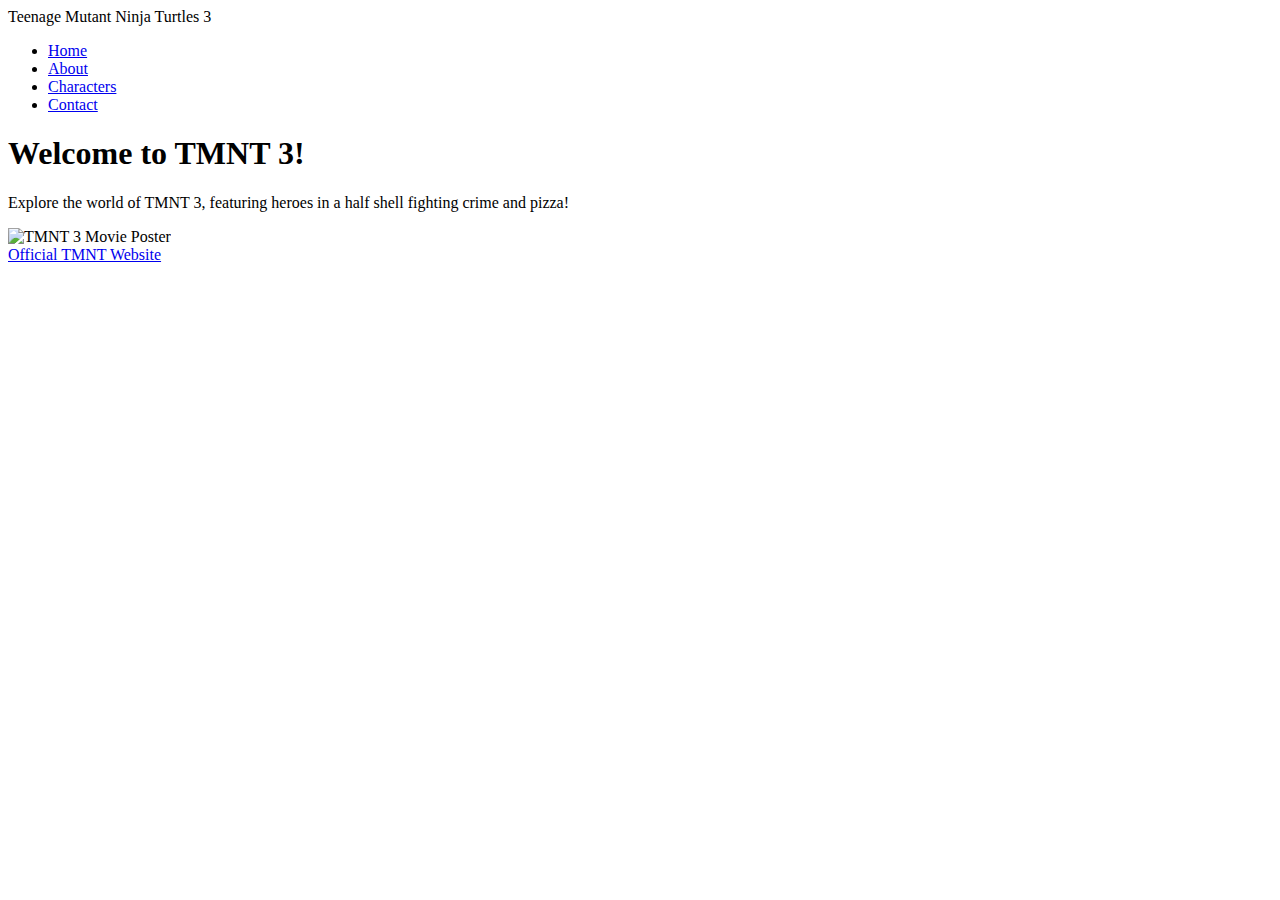
==== index.html @ 4b117f66 "update" ====
<!DOCTYPE html>
<html lang="en">
<head>
    <meta charset="UTF-8">
    <meta name="viewport" content="width=device-width, initial-scale=1.0">
    <title>Teenage Mutant Ninja Turtles 3 - Home</title>
    <link rel="stylesheet" href="tmnt3/css/styles.css">
</head>
<body>
    <div class="container">
        <header>
            Teenage Mutant Ninja Turtles 3
        </header>

        <nav>
            <ul>
                <li><a href="index.html">Home</a></li>
                <li><a href="about.html">About</a></li>
                <li><a href="characters.html">Characters</a></li>
                <li><a href="contact.html">Contact</a></li>
            </ul>
        </nav>

        <main>
            <h1>Welcome to TMNT 3!</h1>
            <p>Explore the world of TMNT 3, featuring heroes in a half shell fighting crime and pizza!</p>
            <img src="images/tmnt-home.jpg" alt="TMNT 3 Movie Poster" />
        </main>

        <footer>
            <a href="https://www.tmnt.com" target="_blank">Official TMNT Website</a>
        </footer>
    </div>
</body>
</html>
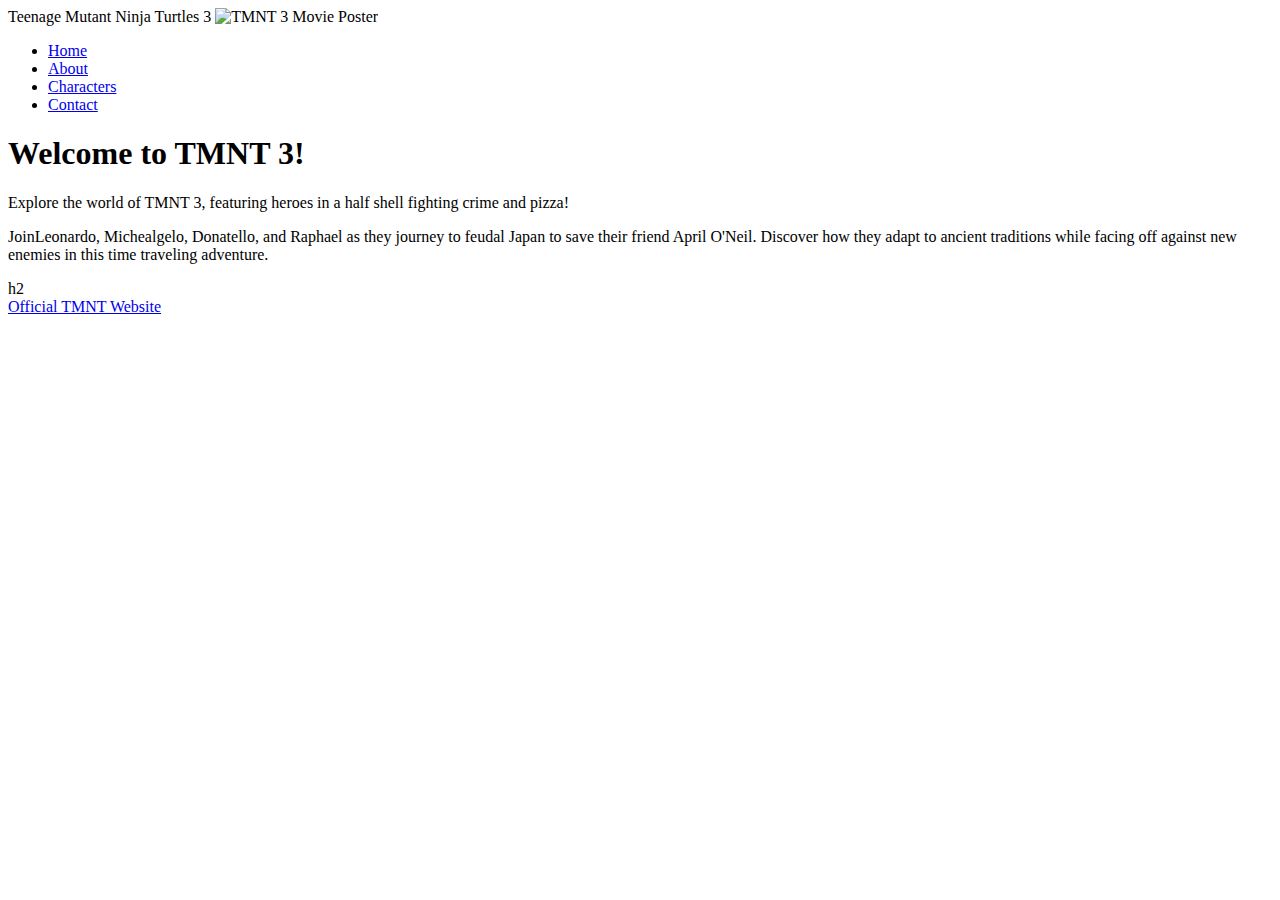
==== commit eee1dbb0: "update" ====
--- a/index.html
+++ b/index.html
@@ -7,9 +7,11 @@
     <link rel="stylesheet" href="tmnt3/css/styles.css">
 </head>
 <body>
-    <div class="container">
+    <div id="container">
         <header>
             Teenage Mutant Ninja Turtles 3
+
+            <img src="images/tmnt-home.jpg" alt="TMNT 3 Movie Poster" />
         </header>
 
         <nav>
@@ -24,7 +26,8 @@
         <main>
             <h1>Welcome to TMNT 3!</h1>
             <p>Explore the world of TMNT 3, featuring heroes in a half shell fighting crime and pizza!</p>
-            <img src="images/tmnt-home.jpg" alt="TMNT 3 Movie Poster" />
+           <p>JoinLeonardo, Michealgelo, Donatello, and Raphael as they journey to feudal Japan to save their friend April O'Neil. Discover how they adapt to ancient traditions while facing off against new enemies in this time traveling adventure.</p>
+            h2
         </main>
 
         <footer>
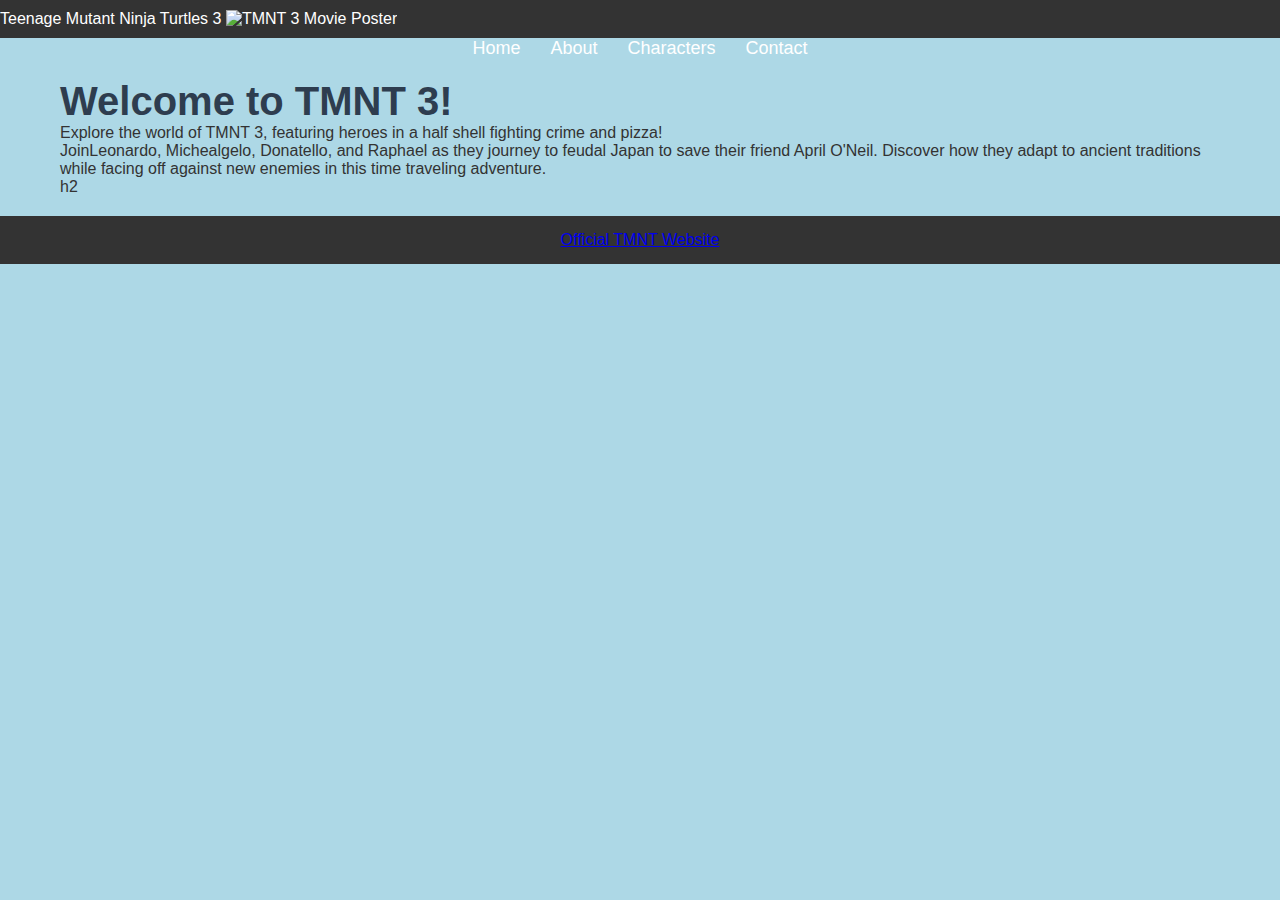
==== commit a72ec3c3: "update" ====
--- a/index.html
+++ b/index.html
@@ -4,8 +4,15 @@
     <meta charset="UTF-8">
     <meta name="viewport" content="width=device-width, initial-scale=1.0">
     <title>Teenage Mutant Ninja Turtles 3 - Home</title>
-    <link rel="stylesheet" href="tmnt3/css/styles.css">
+    <link rel="stylesheet" href="styles.css">
 </head>
+
+<style>
+    body {
+        background-color: lightblue;
+
+    }
+</style>
 <body>
     <div id="container">
         <header>
--- a/styles.css
+++ b/styles.css
@@ -0,0 +1,95 @@
+/* Global Styles */
+* {
+    margin: 0;
+    padding: 0;
+    box-sizing: border-box;
+    font-family: Arial, sans-serif;
+}
+
+body {
+    background-color: #f0f0f0;
+    color: #333;
+}
+
+header {
+    background-color: #333;
+    color: #fff;
+    padding: 10px 0;
+}
+
+nav ul {
+    list-style-type: none;
+    display: flex;
+    justify-content: center;
+}
+
+nav ul li {
+    margin: 0 15px;
+}
+
+nav ul li a {
+    color: white;
+    text-decoration: none;
+    font-size: 18px;
+}
+
+footer {
+    background-color: #333;
+    color: white;
+    text-align: center;
+    padding: 15px 0;
+}
+
+/* Main Content */
+main {
+    padding: 20px;
+    max-width: 1200px;
+    margin: 0 auto;
+}
+
+h1 {
+    font-size: 2.5rem;
+    color: #2e3d4f;
+}
+
+.intro, .movie-info {
+    margin-bottom: 30px;
+}
+
+/* Responsive Design */
+@media only screen and (max-width: 768px) {
+    nav ul {
+        flex-direction: column;
+        align-items: center;
+    }
+
+    nav ul li {
+        margin-bottom: 10px;
+    }
+
+    h1 {
+        font-size: 2rem;
+    }
+
+    .movie-info p {
+        font-size: 1.2rem;
+    }
+}
+
+@media only screen and (max-width: 480px) {
+    nav ul li {
+        margin-bottom: 8px;
+    }
+
+    h1 {
+        font-size: 1.5rem;
+    }
+
+    .intro p, .movie-info p {
+        font-size: 1rem;
+    }
+
+    footer {
+        font-size: 0.9rem;
+    }
+}
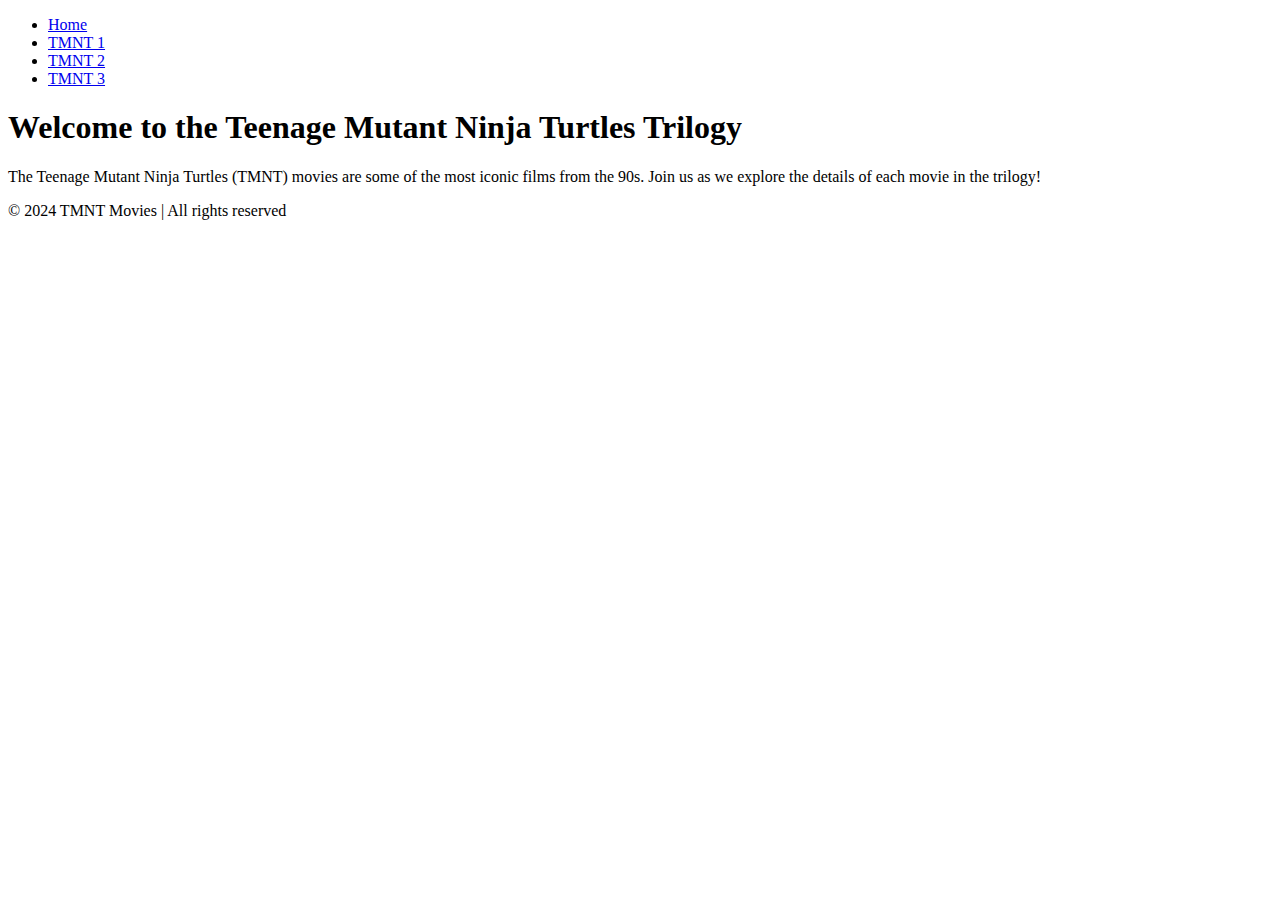
==== commit c60170b2: "Add files via upload" ====
--- a/index.html
+++ b/index.html
@@ -3,43 +3,32 @@
 <head>
     <meta charset="UTF-8">
     <meta name="viewport" content="width=device-width, initial-scale=1.0">
-    <title>Teenage Mutant Ninja Turtles 3 - Home</title>
-    <link rel="stylesheet" href="styles.css">
+    <title>Teenage Mutant Ninja Turtles Movies</title>
+    <link rel="stylesheet" href="css/styles.css"> <!-- Link to the CSS file in the css folder -->
 </head>
+<body>
 
-<style>
-    body {
-        background-color: lightblue;
-
-    }
-</style>
-<body>
-    <div id="container">
-        <header>
-            Teenage Mutant Ninja Turtles 3
-
-            <img src="images/tmnt-home.jpg" alt="TMNT 3 Movie Poster" />
-        </header>
-
+    <header>
         <nav>
             <ul>
                 <li><a href="index.html">Home</a></li>
-                <li><a href="about.html">About</a></li>
-                <li><a href="characters.html">Characters</a></li>
-                <li><a href="contact.html">Contact</a></li>
+                <li><a href="tmnt1.html">TMNT 1</a></li>
+                <li><a href="tmnt2.html">TMNT 2</a></li>
+                <li><a href="tmnt3.html">TMNT 3</a></li>
             </ul>
         </nav>
+    </header>
 
-        <main>
-            <h1>Welcome to TMNT 3!</h1>
-            <p>Explore the world of TMNT 3, featuring heroes in a half shell fighting crime and pizza!</p>
-           <p>JoinLeonardo, Michealgelo, Donatello, and Raphael as they journey to feudal Japan to save their friend April O'Neil. Discover how they adapt to ancient traditions while facing off against new enemies in this time traveling adventure.</p>
-            h2
-        </main>
+    <div id="container">
+        <section class="intro">
+            <h1>Welcome to the Teenage Mutant Ninja Turtles Trilogy</h1>
+            <p>The Teenage Mutant Ninja Turtles (TMNT) movies are some of the most iconic films from the 90s. Join us as we explore the details of each movie in the trilogy!</p>
+        </section>
+    </div>
 
-        <footer>
-            <a href="https://www.tmnt.com" target="_blank">Official TMNT Website</a>
-        </footer>
-    </div>
+    <footer>
+        <p>&copy; 2024 TMNT Movies | All rights reserved</p>
+    </footer>
+
 </body>
 </html>
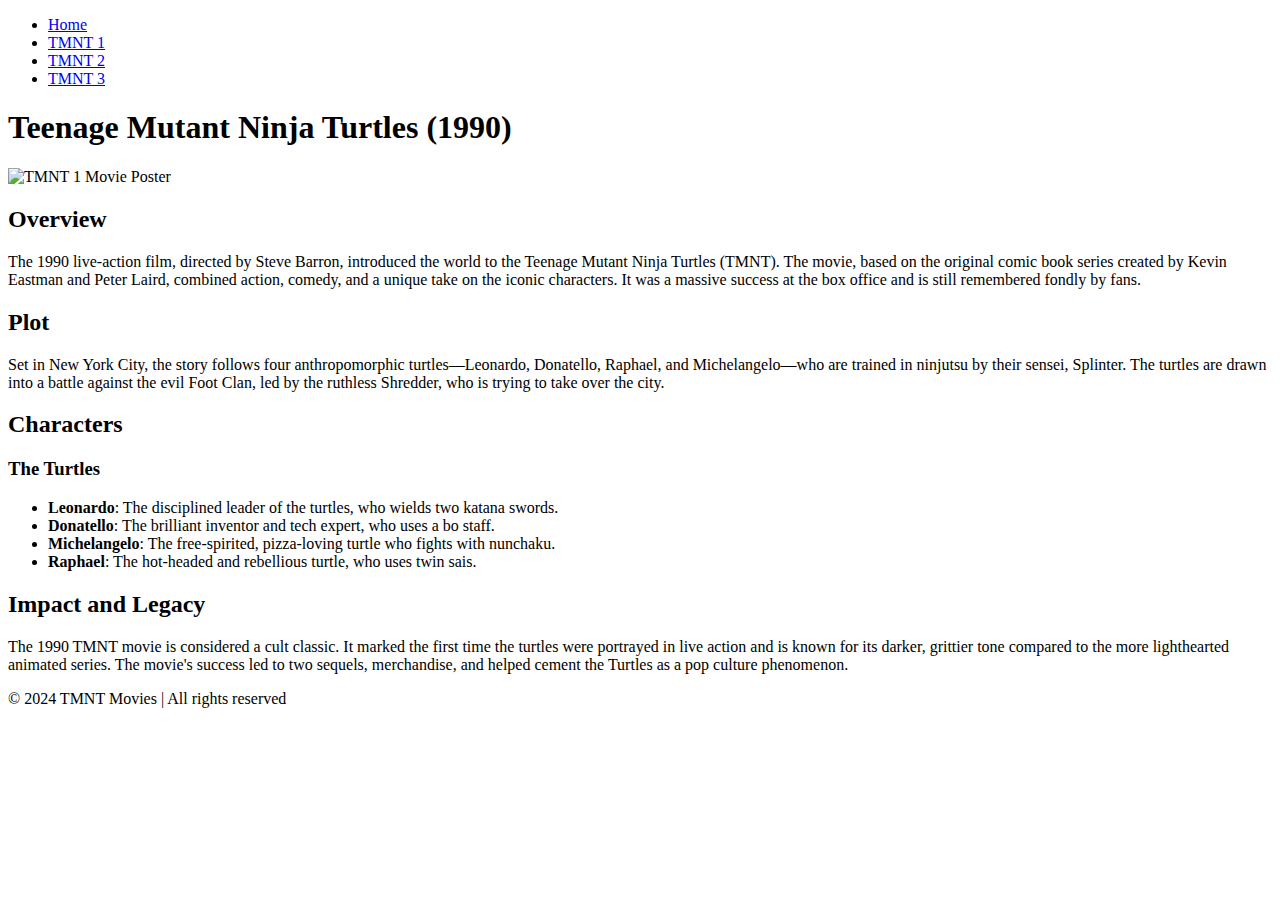
==== commit 61e572fd: "update" ====
--- a/index.html
+++ b/index.html
@@ -3,8 +3,8 @@
 <head>
     <meta charset="UTF-8">
     <meta name="viewport" content="width=device-width, initial-scale=1.0">
-    <title>Teenage Mutant Ninja Turtles Movies</title>
-    <link rel="stylesheet" href="css/styles.css"> <!-- Link to the CSS file in the css folder -->
+    <title>TMNT 1 (1990)</title>
+    <link rel="stylesheet" href="css/styles.css">
 </head>
 <body>
 
@@ -20,9 +20,28 @@
     </header>
 
     <div id="container">
-        <section class="intro">
-            <h1>Welcome to the Teenage Mutant Ninja Turtles Trilogy</h1>
-            <p>The Teenage Mutant Ninja Turtles (TMNT) movies are some of the most iconic films from the 90s. Join us as we explore the details of each movie in the trilogy!</p>
+        <section class="movie">
+            <h1>Teenage Mutant Ninja Turtles (1990)</h1>
+            
+            <img src="images/tmnt-about.jpg" alt="TMNT 1 Movie Poster">
+
+            <h2>Overview</h2>
+            <p>The 1990 live-action film, directed by Steve Barron, introduced the world to the Teenage Mutant Ninja Turtles (TMNT). The movie, based on the original comic book series created by Kevin Eastman and Peter Laird, combined action, comedy, and a unique take on the iconic characters. It was a massive success at the box office and is still remembered fondly by fans.</p>
+            
+            <h2>Plot</h2>
+            <p>Set in New York City, the story follows four anthropomorphic turtles—Leonardo, Donatello, Raphael, and Michelangelo—who are trained in ninjutsu by their sensei, Splinter. The turtles are drawn into a battle against the evil Foot Clan, led by the ruthless Shredder, who is trying to take over the city.</p>
+            
+            <h2>Characters</h2>
+            <h3>The Turtles</h3>
+            <ul>
+                <li><strong>Leonardo</strong>: The disciplined leader of the turtles, who wields two katana swords.</li>
+                <li><strong>Donatello</strong>: The brilliant inventor and tech expert, who uses a bo staff.</li>
+                <li><strong>Michelangelo</strong>: The free-spirited, pizza-loving turtle who fights with nunchaku.</li>
+                <li><strong>Raphael</strong>: The hot-headed and rebellious turtle, who uses twin sais.</li>
+            </ul>
+
+            <h2>Impact and Legacy</h2>
+            <p>The 1990 TMNT movie is considered a cult classic. It marked the first time the turtles were portrayed in live action and is known for its darker, grittier tone compared to the more lighthearted animated series. The movie's success led to two sequels, merchandise, and helped cement the Turtles as a pop culture phenomenon.</p>
         </section>
     </div>
 
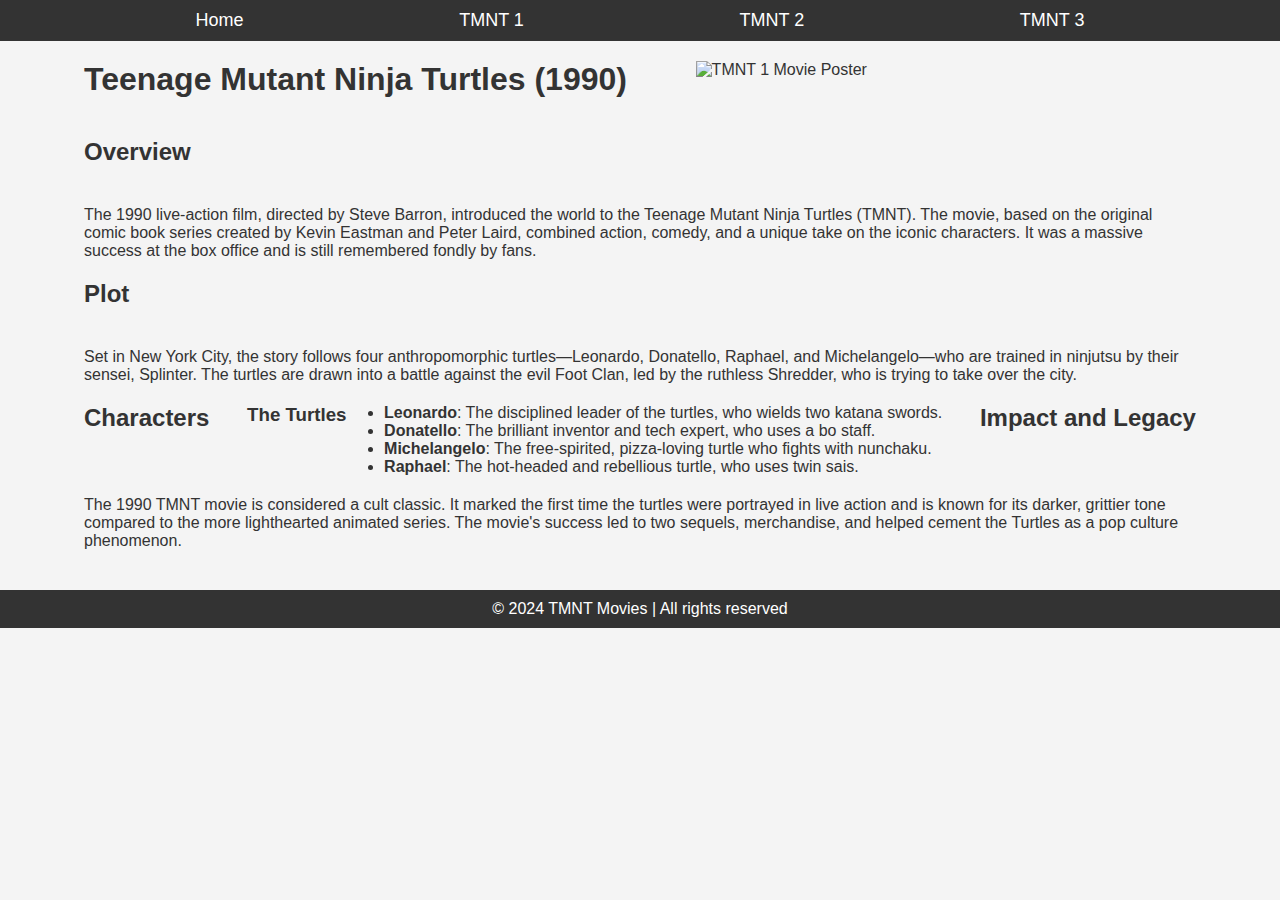
==== commit 9c511040: "update" ====
--- a/index.html
+++ b/index.html
@@ -3,8 +3,10 @@
 <head>
     <meta charset="UTF-8">
     <meta name="viewport" content="width=device-width, initial-scale=1.0">
+
     <title>TMNT 1 (1990)</title>
-    <link rel="stylesheet" href="css/styles.css">
+    <link rel="stylesheet" href="styles.css">
+ 
 </head>
 <body>
 
@@ -20,6 +22,7 @@
     </header>
 
     <div id="container">
+
         <section class="movie">
             <h1>Teenage Mutant Ninja Turtles (1990)</h1>
             
@@ -42,6 +45,7 @@
 
             <h2>Impact and Legacy</h2>
             <p>The 1990 TMNT movie is considered a cult classic. It marked the first time the turtles were portrayed in live action and is known for its darker, grittier tone compared to the more lighthearted animated series. The movie's success led to two sequels, merchandise, and helped cement the Turtles as a pop culture phenomenon.</p>
+
         </section>
     </div>
 
--- a/styles.css
+++ b/styles.css
@@ -0,0 +1,144 @@
+
+/* Global Styles */
+* {
+    margin: 0;
+    padding: 0;
+    box-sizing: border-box;
+    font-family: Arial, sans-serif;
+}
+
+body {
+    background-color: #f4f4f4;
+    color: #333;
+}
+
+h1, h2, h3 {
+    font-family: 'Arial', sans-serif;
+    color: #333;
+    margin-bottom: 20px;
+}
+
+/* Container */
+#container {
+    width: 90%;
+    max-width: 1200px;
+    margin: 0 auto;
+    padding: 20px;
+}
+
+/* Navigation */
+nav {
+    background-color: #333;
+    padding: 10px 0;
+    text-align: center;
+}
+
+nav ul {
+    list-style-type: none;
+    display: flex;
+    justify-content: center;
+}
+
+nav ul li {
+    margin-right: 20px;
+}
+
+nav ul li:last-child {
+    margin-right: 0;
+}
+
+nav a {
+    color: white;
+    text-decoration: none;
+    font-size: 18px;
+    transition: color 0.3s ease;
+}
+
+nav a:hover {
+    color: #f4b400;
+}
+
+/* Image Styling */
+img {
+    width: 100%;
+    height: auto;
+    max-width: 100%;
+    display: block;
+}
+
+/* Responsive Layout */
+
+/* Mobile Styles */
+@media (max-width: 600px) {
+    nav ul {
+        flex-direction: column;
+        text-align: left;
+    }
+
+    nav ul li {
+        margin-bottom: 10px;
+    }
+
+    nav a {
+        font-size: 16px;
+    }
+
+    #container {
+        width: 100%;
+        padding: 10px;
+    }
+
+    .movie img {
+        max-height: 300px;
+        object-fit: cover;
+    }
+}
+
+/* Tablet Styles */
+@media (max-width: 768px) {
+    nav ul {
+        flex-direction: row;
+        justify-content: space-around;
+    }
+
+    #container {
+        padding: 20px;
+    }
+
+    h1 {
+        font-size: 2rem;
+    }
+
+    .movie img {
+        max-height: 400px;
+        object-fit: cover;
+    }
+}
+
+/* Desktop Styles */
+@media (min-width: 1024px) {
+    .movie {
+        display: flex;
+        flex-wrap: wrap;
+        justify-content: space-between;
+        gap: 20px;
+    }
+
+    .movie img {
+        max-width: 45%;
+        object-fit: cover;
+    }
+
+    nav ul {
+        justify-content: space-evenly;
+    }
+}
+
+/* Other Custom Styles (Optional) */
+footer {
+    text-align: center;
+    background-color: #333;
+    color: white;
+    padding: 10px 0;
+    margin-top: 20px;
+}
